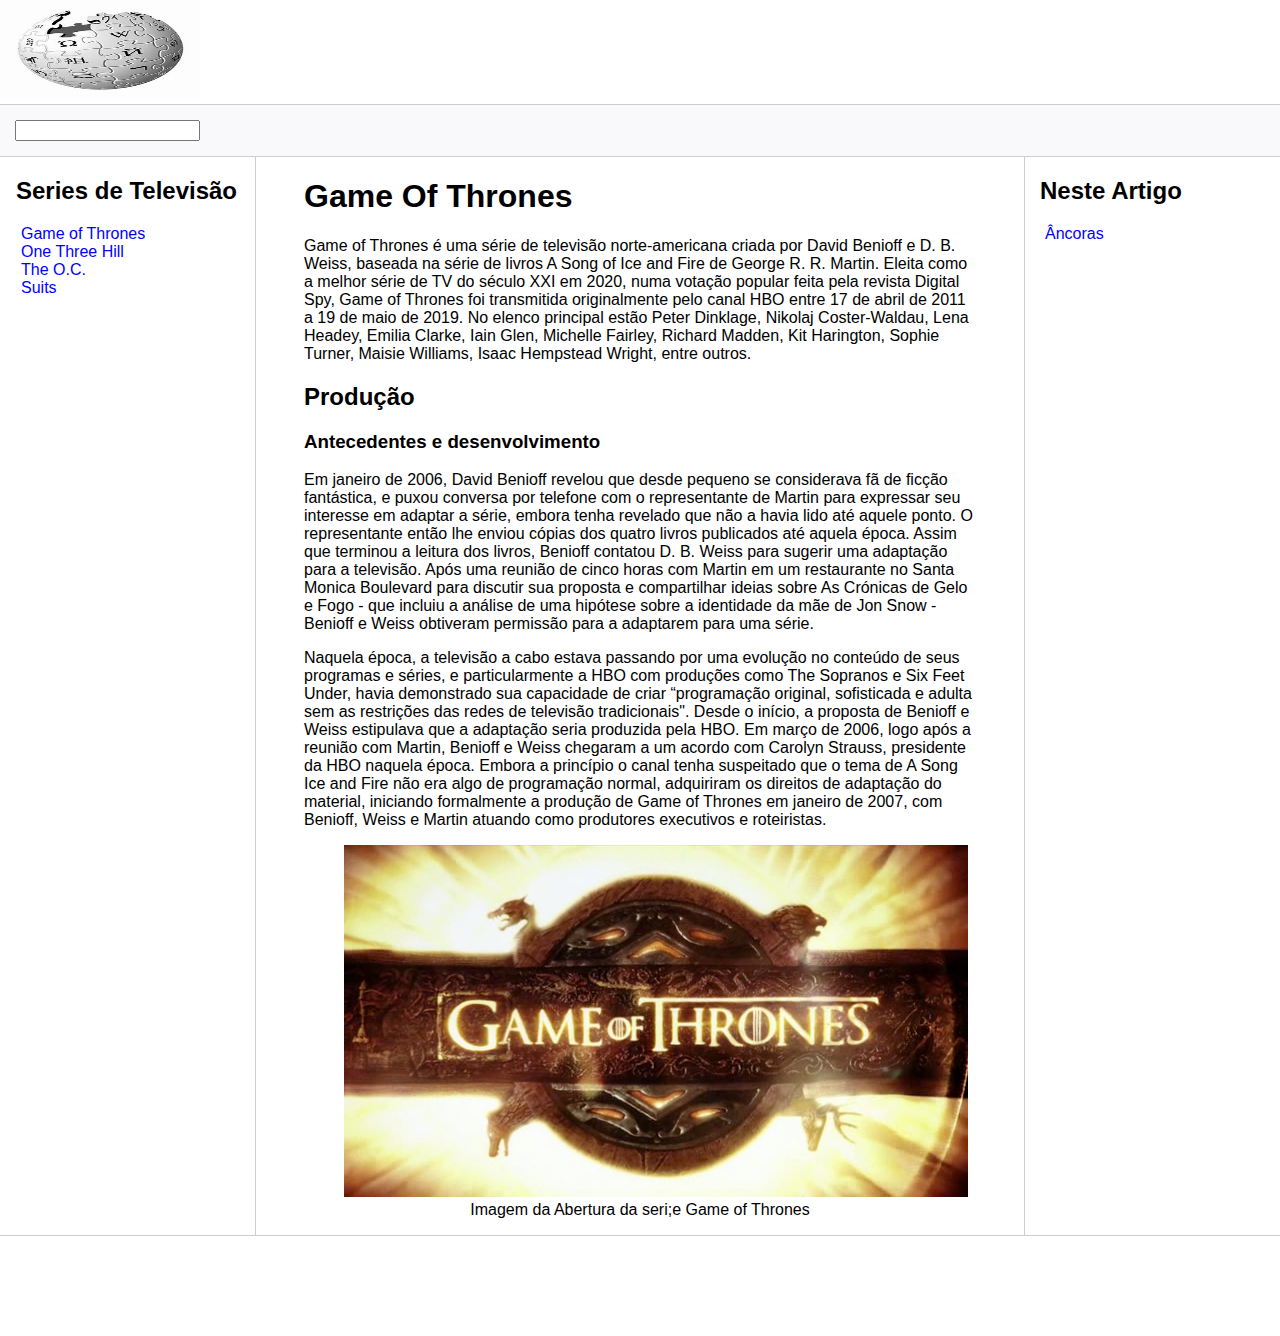
==== Desafio03/index.html @ 0fce3ca8 "desafio tres iniciado" ====
<!DOCTYPE html>
<html lang="pt-br">
<head>
    <meta charset="UTF-8">
    <meta http-equiv="X-UA-Compatible" content="IE=edge">
    <meta name="viewport" content="width=device-width, initial-scale=1.0">
    <title>Página Principal</title>
    <link rel="stylesheet" href="css/style.css">
</head>
<body>

    <header>   
        <div class="logo">
            <img src="imagens/wiki.jpeg" width="200" height="100"/>
        </div>
    </header>

    <div class="bar">
        <input class="search-input" type="search">
    </div>

    <main class="content">
        <nav class="sidebar">
            <h2>Series de Televisão</h2>
            <ul>
                <li><a href="#">Game of Thrones</a></li>
                <li><a href="#">One Three Hill</a></li>
                <li><a href="#">The O.C.</a></li>
                <li><a href="#">Suits</a></li>
                
            </ul>
        </nav>

        <div class="main">
            <h1>Game Of Thrones</h1>
            <Section>
                <p>Game of Thrones é uma série de televisão norte-americana criada por David Benioff e D. B. Weiss, baseada na série de livros A Song of Ice and Fire de George R. R. Martin. Eleita como a melhor série de TV do século XXI em 2020, numa votação popular feita pela revista Digital Spy, Game of Thrones foi transmitida originalmente pelo canal HBO entre 17 de abril de 2011 a 19 de maio de 2019. No elenco principal estão Peter Dinklage, Nikolaj Coster-Waldau, Lena Headey, Emilia Clarke, Iain Glen, Michelle Fairley, Richard Madden, Kit Harington, Sophie Turner, Maisie Williams, Isaac Hempstead Wright, entre outros.</p>
            </Section>

            <section>
                <h2>Produção</h2>
                <h3><strong>Antecedentes e desenvolvimento</strong></h3>
                <p>Em janeiro de 2006, David Benioff revelou que desde pequeno se considerava fã de ficção fantástica, e puxou conversa por telefone com o representante de Martin para expressar seu interesse em adaptar a série, embora tenha revelado que não a havia lido até aquele ponto. O representante então lhe enviou cópias dos quatro livros publicados até aquela época. Assim que terminou a leitura dos livros, Benioff contatou D. B. Weiss para sugerir uma adaptação para a televisão. Após uma reunião de cinco horas com Martin em um restaurante no Santa Monica Boulevard para discutir sua proposta e compartilhar ideias sobre As Crónicas de Gelo e Fogo - que incluiu a análise de uma hipótese sobre a identidade da mãe de Jon Snow - Benioff e Weiss obtiveram permissão para a adaptarem para uma série.</p>
                <p>Naquela época, a televisão a cabo estava passando por uma evolução no conteúdo de seus programas e séries, e particularmente a HBO com produções como The Sopranos e Six Feet Under, havia demonstrado sua capacidade de criar “programação original, sofisticada e adulta sem as restrições das redes de televisão tradicionais". Desde o início, a proposta de Benioff e Weiss estipulava que a adaptação seria produzida pela HBO. Em março de 2006, logo após a reunião com Martin, Benioff e Weiss chegaram a um acordo com Carolyn Strauss, presidente da HBO naquela época. Embora a princípio o canal tenha suspeitado que o tema de A Song Ice and Fire não era algo de programação normal, adquiriram os direitos de adaptação do material, iniciando formalmente a produção de Game of Thrones em janeiro de 2007, com Benioff, Weiss e Martin atuando como produtores executivos e roteiristas.</p>
            </section>

            <section>
                <figure>
                    <img src="imagens/game-of-thrones.png" alt="Imagem da Abertura da seri;e Game of Thrones">
                    <figcaption>Imagem da Abertura da seri;e Game of Thrones</figcaption>
                </figure>
            </section>
            
        </div>

        <nav class="anchors">
            <h2>Neste Artigo</h2>
            <ul>
                <li><a href="#">Âncoras</a></li>
            </ul>
        </nav>
    </main>

    <footer class="footer">

    </footer>
</body>
</html>
---- Desafio03/css/style.css ----
body, html {
    margin: 0;
    padding: 0;
    font-family: 'Segoe UI', Tahoma, Geneva, Verdana, sans-serif;
}
ul { list-style: none; padding-left: 5px; }
a { color:blue; text-decoration: none;}


.bar {
    display: flex;
    background-color: #f9f9fb;
    padding:15px;
    border-top: solid 1px #cdcdcd;
    border-bottom: solid 1px #cdcdcd;
}

.content {
    max-width: 1440px;
    margin: auto;
    grid-gap: 3rem;
    display: grid;
    gap: 3rem;
    grid-template-areas: "sidebar main anchors";
    grid-template-columns: minmax(0,15rem) minmax(0,2.5fr) minmax(0,15rem);
    padding-left: 1rem;
    padding-right: 1rem;
}
.footer {
    min-height: 100px;
    border-top: solid 1px #cdcdcd;
}
.anchors {
    border-left: solid 1px #cdcdcd;
    padding-left: 15px;
}
.sidebar {
    border-right: solid 1px #cdcdcd;
}
figure {
    text-align: center;
}
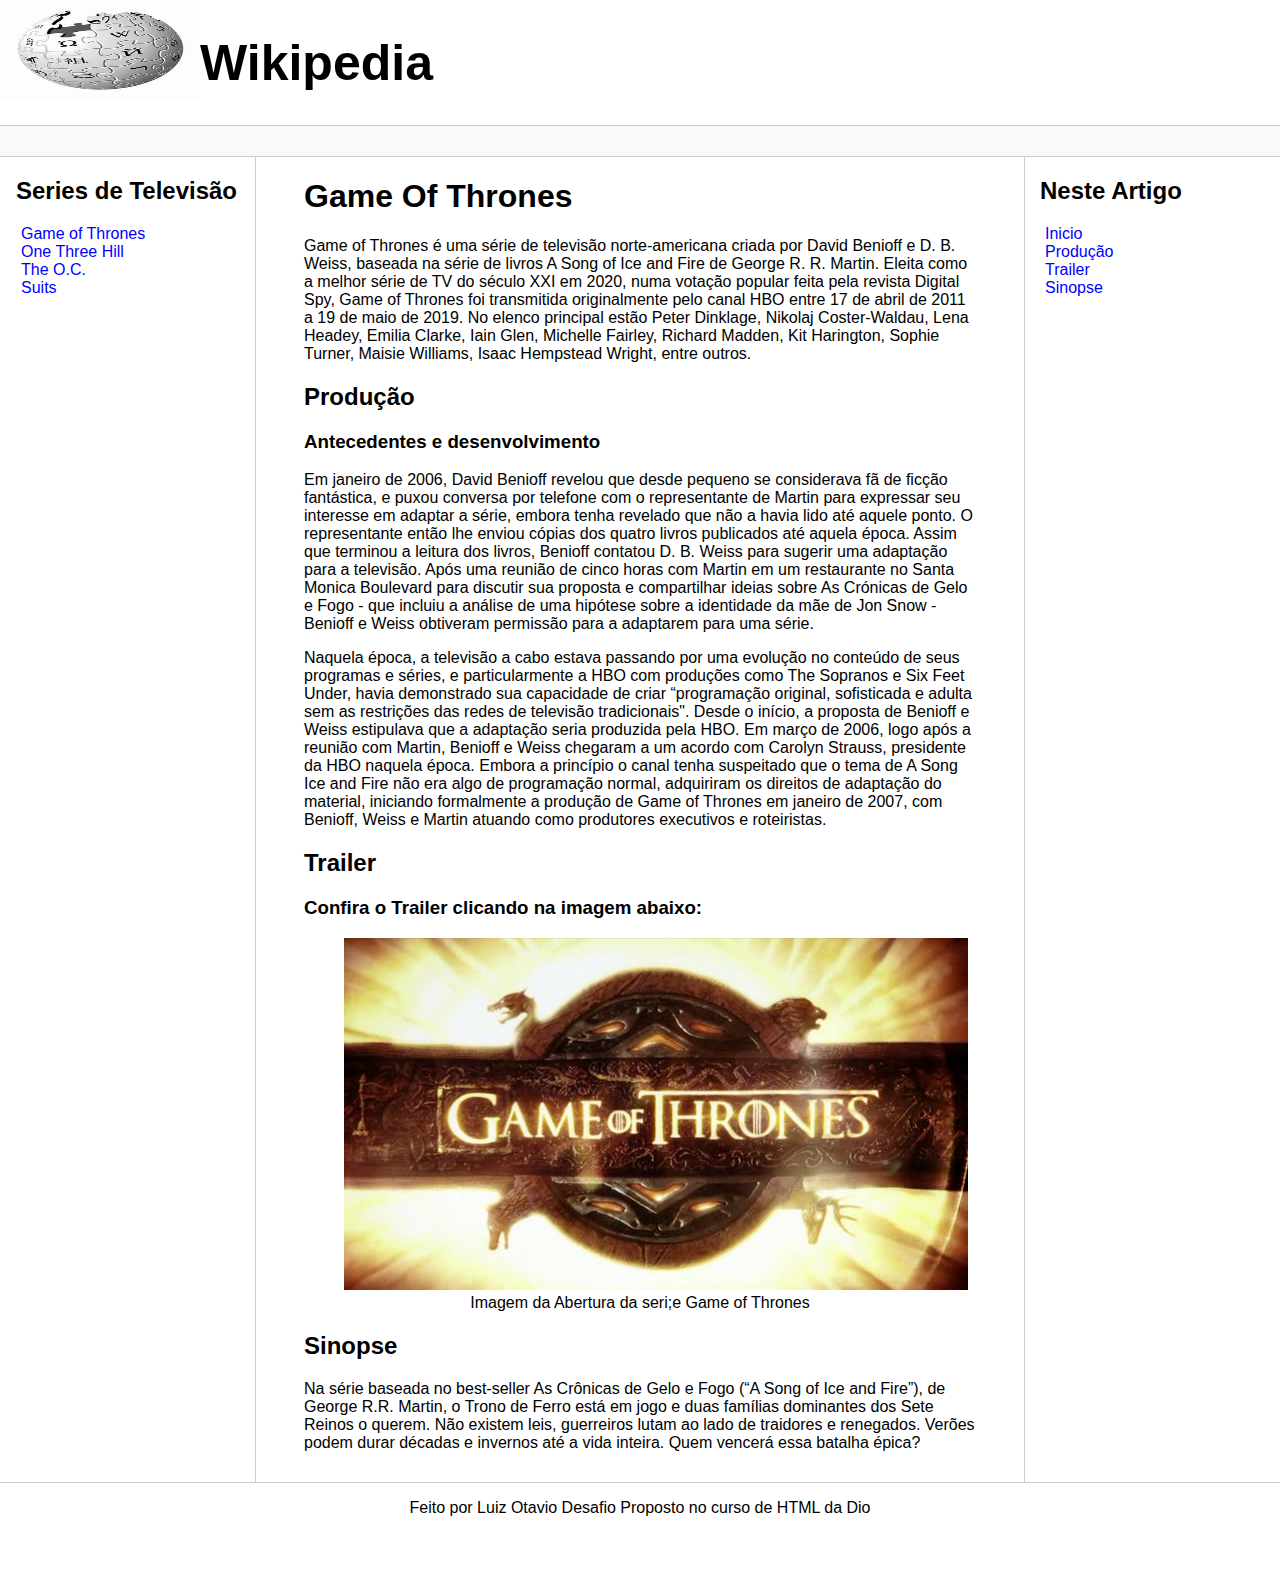
==== commit cf273012: "desafio tres segunda atulizacao" ====
--- a/Desafio03/index.html
+++ b/Desafio03/index.html
@@ -12,32 +12,33 @@
     <header>   
         <div class="logo">
             <img src="imagens/wiki.jpeg" width="200" height="100"/>
+            
         </div>
+        <h1>Wikipedia</h1>
     </header>
 
     <div class="bar">
-        <input class="search-input" type="search">
     </div>
 
     <main class="content">
         <nav class="sidebar">
             <h2>Series de Televisão</h2>
             <ul>
-                <li><a href="#">Game of Thrones</a></li>
-                <li><a href="#">One Three Hill</a></li>
-                <li><a href="#">The O.C.</a></li>
-                <li><a href="#">Suits</a></li>
+                <li><a href="index.html">Game of Thrones</a></li>
+                <li><a href="oth.html">One Three Hill</a></li>
+                <li><a href="oc.html">The O.C.</a></li>
+                <li><a href="suits.html">Suits</a></li>
                 
             </ul>
         </nav>
 
         <div class="main">
             <h1>Game Of Thrones</h1>
-            <Section>
+            <Section id="inicio">
                 <p>Game of Thrones é uma série de televisão norte-americana criada por David Benioff e D. B. Weiss, baseada na série de livros A Song of Ice and Fire de George R. R. Martin. Eleita como a melhor série de TV do século XXI em 2020, numa votação popular feita pela revista Digital Spy, Game of Thrones foi transmitida originalmente pelo canal HBO entre 17 de abril de 2011 a 19 de maio de 2019. No elenco principal estão Peter Dinklage, Nikolaj Coster-Waldau, Lena Headey, Emilia Clarke, Iain Glen, Michelle Fairley, Richard Madden, Kit Harington, Sophie Turner, Maisie Williams, Isaac Hempstead Wright, entre outros.</p>
             </Section>
 
-            <section>
+            <section id="producao">
                 <h2>Produção</h2>
                 <h3><strong>Antecedentes e desenvolvimento</strong></h3>
                 <p>Em janeiro de 2006, David Benioff revelou que desde pequeno se considerava fã de ficção fantástica, e puxou conversa por telefone com o representante de Martin para expressar seu interesse em adaptar a série, embora tenha revelado que não a havia lido até aquele ponto. O representante então lhe enviou cópias dos quatro livros publicados até aquela época. Assim que terminou a leitura dos livros, Benioff contatou D. B. Weiss para sugerir uma adaptação para a televisão. Após uma reunião de cinco horas com Martin em um restaurante no Santa Monica Boulevard para discutir sua proposta e compartilhar ideias sobre As Crónicas de Gelo e Fogo - que incluiu a análise de uma hipótese sobre a identidade da mãe de Jon Snow - Benioff e Weiss obtiveram permissão para a adaptarem para uma série.</p>
@@ -45,10 +46,18 @@
             </section>
 
             <section>
+                <h2 id="trailer">Trailer</h2>
+                <h3>Confira o Trailer clicando na imagem abaixo:</h3>
                 <figure>
-                    <img src="imagens/game-of-thrones.png" alt="Imagem da Abertura da seri;e Game of Thrones">
+                    <a href="https://www.youtube.com/watch?v=bjqEWgDVPe0" target="_blank"><img src="imagens/game-of-thrones.png" alt="Imagem da Abertura da seri;e Game of Thrones" ></a>
                     <figcaption>Imagem da Abertura da seri;e Game of Thrones</figcaption>
                 </figure>
+            </section>
+
+
+            <section id="sinopse">
+                <h2>Sinopse</h2>
+                <p>Na série baseada no best-seller As Crônicas de Gelo e Fogo (“A Song of Ice and Fire”), de George R.R. Martin, o Trono de Ferro está em jogo e duas famílias dominantes dos Sete Reinos o querem. Não existem leis, guerreiros lutam ao lado de traidores e renegados. Verões podem durar décadas e invernos até a vida inteira. Quem vencerá essa batalha épica?</p>
             </section>
             
         </div>
@@ -56,12 +65,16 @@
         <nav class="anchors">
             <h2>Neste Artigo</h2>
             <ul>
-                <li><a href="#">Âncoras</a></li>
+                <li><a href="#inicio">Inicio</a></li>
+                <li><a href="#producao">Produção</a></li>
+                <li><a href="#trailer">Trailer</a></li>
+                <li><a href="#sinopse">Sinopse</a></li>
             </ul>
         </nav>
     </main>
 
     <footer class="footer">
+        <p>Feito por Luiz Otavio Desafio Proposto no curso de HTML da Dio</p>
 
     </footer>
 </body>
--- a/Desafio03/css/style.css
+++ b/Desafio03/css/style.css
@@ -15,6 +15,15 @@
     border-bottom: solid 1px #cdcdcd;
 }
 
+header{
+   display: flex;
+}
+
+header h1{
+    font-size: 50px;
+    font-family: Arial, Helvetica, sans-serif;
+}
+
 .content {
     max-width: 1440px;
     margin: auto;
@@ -26,9 +35,22 @@
     padding-left: 1rem;
     padding-right: 1rem;
 }
+
+.video{
+    
+    display: flex;
+    justify-content: center;
+}
+
+#sinopse{
+    margin-bottom: 30px;
+}
+
 .footer {
     min-height: 100px;
     border-top: solid 1px #cdcdcd;
+    display: flex;
+    justify-content: center;
 }
 .anchors {
     border-left: solid 1px #cdcdcd;
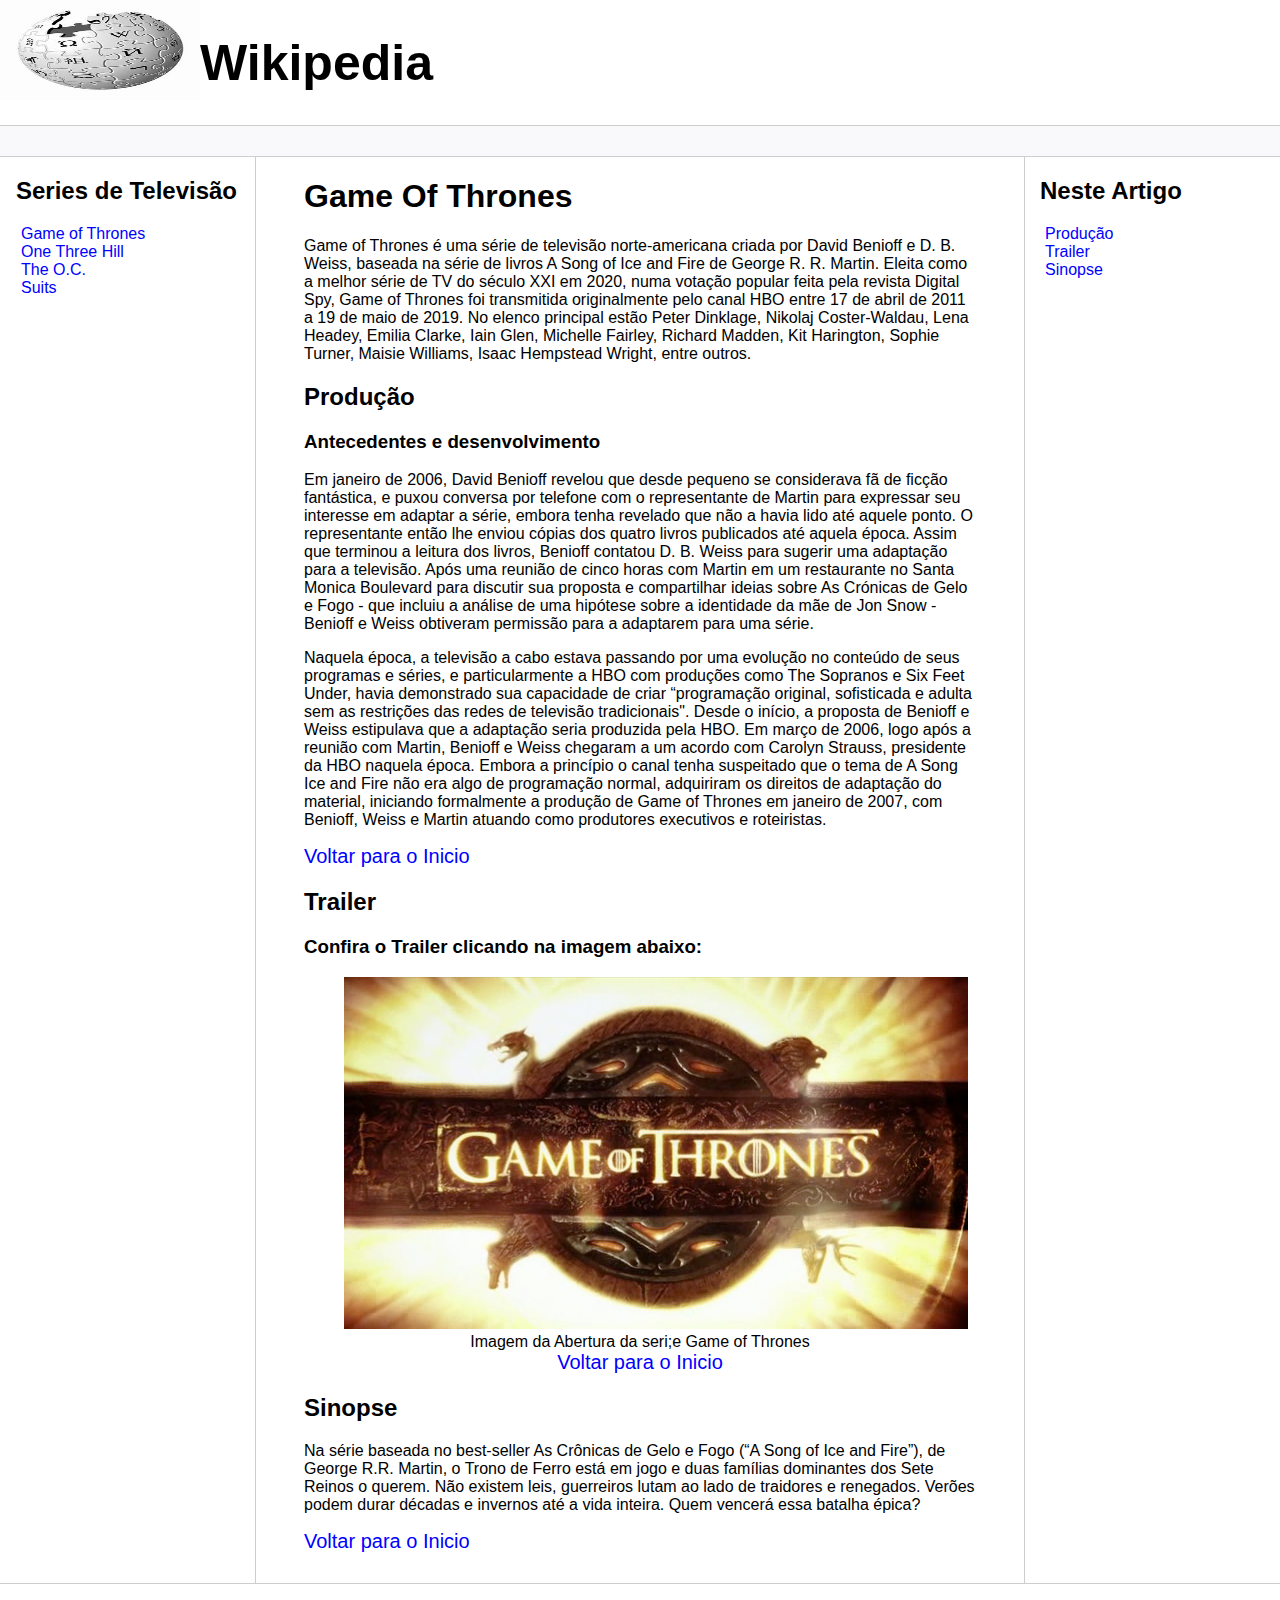
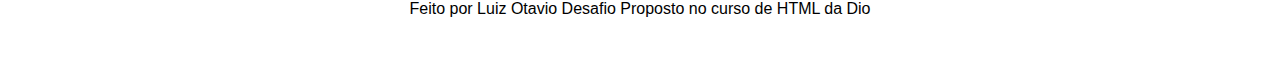
==== commit b5fa2628: "finalizado" ====
--- a/Desafio03/index.html
+++ b/Desafio03/index.html
@@ -11,7 +11,7 @@
 
     <header>   
         <div class="logo">
-            <img src="imagens/wiki.jpeg" width="200" height="100"/>
+            <img src="imagens/wiki.jpeg" width="200" height="100" alt="logo-wikipedia"/>
             
         </div>
         <h1>Wikipedia</h1>
@@ -33,8 +33,8 @@
         </nav>
 
         <div class="main">
-            <h1>Game Of Thrones</h1>
-            <Section id="inicio">
+            <h1 id="inicio">Game Of Thrones</h1>
+            <Section >
                 <p>Game of Thrones é uma série de televisão norte-americana criada por David Benioff e D. B. Weiss, baseada na série de livros A Song of Ice and Fire de George R. R. Martin. Eleita como a melhor série de TV do século XXI em 2020, numa votação popular feita pela revista Digital Spy, Game of Thrones foi transmitida originalmente pelo canal HBO entre 17 de abril de 2011 a 19 de maio de 2019. No elenco principal estão Peter Dinklage, Nikolaj Coster-Waldau, Lena Headey, Emilia Clarke, Iain Glen, Michelle Fairley, Richard Madden, Kit Harington, Sophie Turner, Maisie Williams, Isaac Hempstead Wright, entre outros.</p>
             </Section>
 
@@ -43,6 +43,7 @@
                 <h3><strong>Antecedentes e desenvolvimento</strong></h3>
                 <p>Em janeiro de 2006, David Benioff revelou que desde pequeno se considerava fã de ficção fantástica, e puxou conversa por telefone com o representante de Martin para expressar seu interesse em adaptar a série, embora tenha revelado que não a havia lido até aquele ponto. O representante então lhe enviou cópias dos quatro livros publicados até aquela época. Assim que terminou a leitura dos livros, Benioff contatou D. B. Weiss para sugerir uma adaptação para a televisão. Após uma reunião de cinco horas com Martin em um restaurante no Santa Monica Boulevard para discutir sua proposta e compartilhar ideias sobre As Crónicas de Gelo e Fogo - que incluiu a análise de uma hipótese sobre a identidade da mãe de Jon Snow - Benioff e Weiss obtiveram permissão para a adaptarem para uma série.</p>
                 <p>Naquela época, a televisão a cabo estava passando por uma evolução no conteúdo de seus programas e séries, e particularmente a HBO com produções como The Sopranos e Six Feet Under, havia demonstrado sua capacidade de criar “programação original, sofisticada e adulta sem as restrições das redes de televisão tradicionais". Desde o início, a proposta de Benioff e Weiss estipulava que a adaptação seria produzida pela HBO. Em março de 2006, logo após a reunião com Martin, Benioff e Weiss chegaram a um acordo com Carolyn Strauss, presidente da HBO naquela época. Embora a princípio o canal tenha suspeitado que o tema de A Song Ice and Fire não era algo de programação normal, adquiriram os direitos de adaptação do material, iniciando formalmente a produção de Game of Thrones em janeiro de 2007, com Benioff, Weiss e Martin atuando como produtores executivos e roteiristas.</p>
+                <a href="#inicio" class="voltainicio">Voltar para o Inicio</a>
             </section>
 
             <section>
@@ -51,6 +52,7 @@
                 <figure>
                     <a href="https://www.youtube.com/watch?v=bjqEWgDVPe0" target="_blank"><img src="imagens/game-of-thrones.png" alt="Imagem da Abertura da seri;e Game of Thrones" ></a>
                     <figcaption>Imagem da Abertura da seri;e Game of Thrones</figcaption>
+                    <a href="#inicio" class="voltainicio">Voltar para o Inicio</a>
                 </figure>
             </section>
 
@@ -58,6 +60,7 @@
             <section id="sinopse">
                 <h2>Sinopse</h2>
                 <p>Na série baseada no best-seller As Crônicas de Gelo e Fogo (“A Song of Ice and Fire”), de George R.R. Martin, o Trono de Ferro está em jogo e duas famílias dominantes dos Sete Reinos o querem. Não existem leis, guerreiros lutam ao lado de traidores e renegados. Verões podem durar décadas e invernos até a vida inteira. Quem vencerá essa batalha épica?</p>
+                <a href="#inicio" class="voltainicio">Voltar para o Inicio</a>
             </section>
             
         </div>
@@ -65,7 +68,7 @@
         <nav class="anchors">
             <h2>Neste Artigo</h2>
             <ul>
-                <li><a href="#inicio">Inicio</a></li>
+                
                 <li><a href="#producao">Produção</a></li>
                 <li><a href="#trailer">Trailer</a></li>
                 <li><a href="#sinopse">Sinopse</a></li>
--- a/Desafio03/css/style.css
+++ b/Desafio03/css/style.css
@@ -56,6 +56,11 @@
     border-left: solid 1px #cdcdcd;
     padding-left: 15px;
 }
+.voltainicio{
+    font-family: 'Segoe UI', Tahoma, Geneva, Verdana, sans-serif;
+    font-size: 20px;
+    
+}
 .sidebar {
     border-right: solid 1px #cdcdcd;
 }
